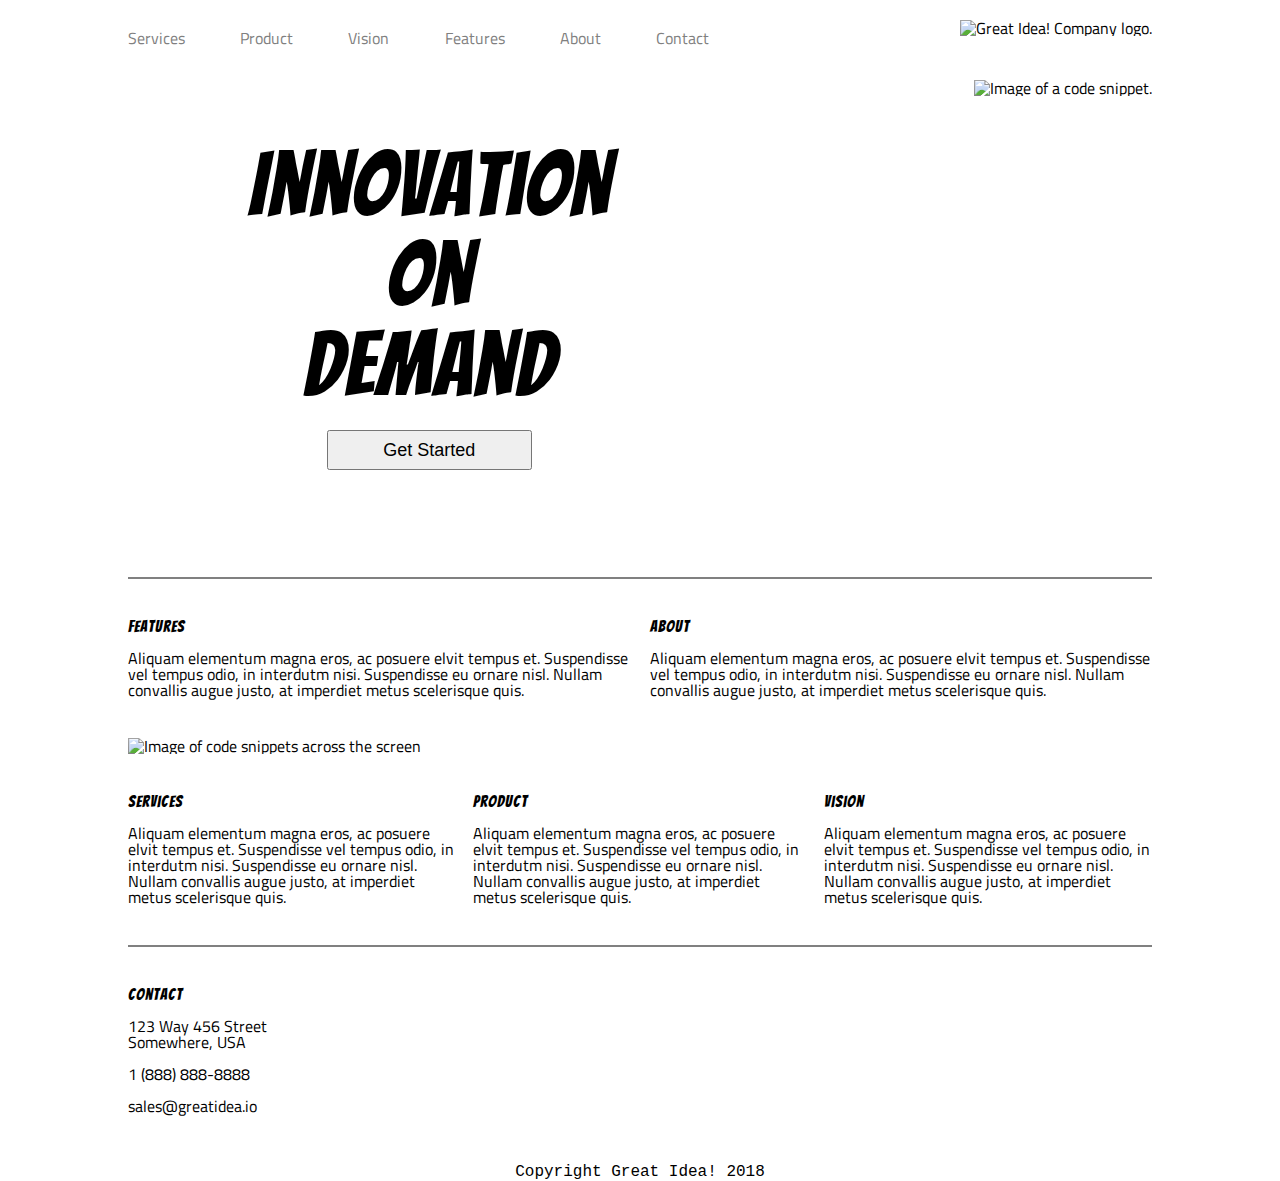
==== great-idea/index.html @ 3059d4a3 "added previous project code for refactoring w/flexbox" ====
<!doctype html>

<html lang="en">
<head>
  <meta charset="utf-8">

  <title>Great Idea!</title>

  <link href="https://fonts.googleapis.com/css?family=Bangers|Titillium+Web" rel="stylesheet">
  <link rel="stylesheet" href="css/index.css">

  <!--[if lt IE 9]>
    <script src="https://cdnjs.cloudflare.com/ajax/libs/html5shiv/3.7.3/html5shiv.js"></script>
  <![endif]-->
</head>

  <body>
      <div class="maxWidth">
          <nav class="navBar">
            <a href="#">Services</a>
            <a href="#">Product</a>
            <a href="#">Vision</a>
            <a href="#">Features</a>
            <a href="#">About</a>
            <a href="#">Contact</a>
            <img class="logo" src="img/logo.png" alt="Great Idea! Company logo.">
          </nav>
          <header>
            <div class="titleAndButtton">
              <h1 class="title">Innovation<br>On<br>Demand</h1>
              <a class="button" href="#"><button>Get Started</button></a>
            </div>
            <img src="img/header-img.png" alt="Image of a code snippet.">
          </header>
          <section class="topContent">
            <div class="topLeft inlineBlock">
              <h2>Features</h2>
              <p>Aliquam elementum magna eros, ac posuere elvit tempus et. Suspendisse vel tempus odio, in interdutm nisi.
                Suspendisse
                eu ornare nisl. Nullam convallis augue justo, at imperdiet metus scelerisque quis.</p>
            </div>
            <div class="topRight inlineBlock">
              <h2>About</h2>
              Aliquam elementum magna eros, ac posuere elvit tempus et. Suspendisse vel tempus odio, in interdutm nisi.
              Suspendisse
              eu ornare nisl. Nullam convallis augue justo, at imperdiet metus scelerisque quis.
            </div>
          </section>
          <img class="middleImg" src="img/mid-page-accent.jpg" alt="Image of code snippets across the screen">
          <section class="bottomContent">
            <div class="bottomLeft inlineBlock">
              <h2>Services</h2>
              <p>Aliquam elementum magna eros, ac posuere elvit tempus et. Suspendisse vel tempus odio, in interdutm nisi.
                Suspendisse
                eu ornare nisl. Nullam convallis augue justo, at imperdiet metus scelerisque quis.</p>
            </div>
            <div class="bottomCenter inlineBlock">
              <h2>Product</h2>
              <p>Aliquam elementum magna eros, ac posuere elvit tempus et. Suspendisse vel tempus odio, in interdutm nisi.
                Suspendisse
                eu ornare nisl. Nullam convallis augue justo, at imperdiet metus scelerisque quis.</p>
            </div>
            <div class="bottomRight inlineBlock">
              <h2>Vision</h2>
              <p>Aliquam elementum magna eros, ac posuere elvit tempus et. Suspendisse vel tempus odio, in interdutm nisi.
                Suspendisse
                eu ornare nisl. Nullam convallis augue justo, at imperdiet metus scelerisque quis.</p>
            </div>
          </section>
          <section class="contact">
            <h2>Contact</h2>
            <address>
              123 Way 456 Street<br>
              Somewhere, USA<br><br>
              1 (888) 888-8888<br><br>
              sales@greatidea.io
            </address>
          </section>
          <footer>
            <small>Copyright Great Idea! 2018</small>
          </footer>
        </div>
  </body>
</html>
---- great-idea/css/index.css ----
/* http://meyerweb.com/eric/tools/css/reset/ 
   v2.0 | 20110126
   License: none (public domain)
*/

html, body, div, span, applet, object, iframe,
h1, h2, h3, h4, h5, h6, p, blockquote, pre,
a, abbr, acronym, address, big, cite, code,
del, dfn, em, img, ins, kbd, q, s, samp,
small, strike, strong, sub, sup, tt, var,
b, u, i, center,
dl, dt, dd, ol, ul, li,
fieldset, form, label, legend,
table, caption, tbody, tfoot, thead, tr, th, td,
article, aside, canvas, details, embed, 
figure, figcaption, footer, header, hgroup, 
menu, nav, output, ruby, section, summary,
time, mark, audio, video {
	margin: 0;
	padding: 0;
	border: 0;
	font-size: 100%;
	font: inherit;
	vertical-align: baseline;
}
/* HTML5 display-role reset for older browsers */
article, aside, details, figcaption, figure, 
footer, header, hgroup, menu, nav, section {
	display: block;
}
body {
	line-height: 1;
}
ol, ul {
	list-style: none;
}
blockquote, q {
	quotes: none;
}
blockquote:before, blockquote:after,
q:before, q:after {
	content: '';
	content: none;
}
table {
	border-collapse: collapse;
	border-spacing: 0;
}

/* Set every element's box-sizing to border-box */
* {
    box-sizing: border-box;
}

html, body {
    height: 100%;
    font-family: 'Titillium Web', sans-serif;
}

h1, h2, h3, h4, h5 {
    font-family: 'Bangers', cursive;
    letter-spacing: 1px;
    margin-bottom: 15px;
}

/* Copy and paste your work from yesterday here and start to refactor into flexbox */



/* Stretch Goal, import font, changed footer font */
@import url('https://fonts.googleapis.com/css?family=PT+Mono&display=swap');

.maxWidth {
	max-width: 80%;
	margin: auto;
	position: relative;
}
/* Flex Goal, create nav bar */
.navBar {
	padding: 20px 0 50px;
	position: fixed;
	height: 60px;
	width: 80%;
	top: 0;
	background-color: white;
	z-index: 999;
}

.logo {
	display: inline-block;
	position: absolute;
	right: 0;
}

.navBar a {
	text-decoration: none;
	color: grey;
	margin-right: 5%;
	position: relative;
	top: 10px;
}

/* Not an animation, just looks a little nicer. */
nav a:hover {
	color: black;
}

header {
	margin-top: 80px;
	position: relative;
	height: 499px;
	border-bottom: 2px solid grey;
}

header img {
	position: absolute;
	right: 0;
	top: 20;
}

.titleAndButtton {
	display: inline-block;
	height: 459px;
	width: 500px;
	text-align: center;
	margin-left: 5%;
}

.title {
	font-size: 90px;
	text-align: center;
	margin: 60px 60px 20px;
}

.button button {
	width: 205px;
	height: 40px;
	font-size: 18px;
}

.button {
	display: block;
	text-align: center;
}

.inlineBlock {
	display: inline-block;
}

.topContent {
	margin: 40px 0 40px;
}

.topLeft {
	width: 49%;
}

.topRight {
	width: 49%;
	position: absolute;
	right: 0;
}

.middleImg {
	width: 100%;
}

.bottomContent {
	margin: 40px 0 40px;
}

.bottomLeft {
	width: 32%;
	margin-right: 1.3%;
}

.bottomCenter {
	width: 32%;
	margin-right: 1.3%;

}

.bottomRight {
	width: 32%;
	position: absolute;
	right: 0;
}

.contact {
	border-top: 2px solid grey;
	padding-top: 40px;
}

footer {
	text-align: center;
	margin: 50px 0 100px;
	/* Flex Goal font change */
	font-family: "PT Mono", monospace;
}
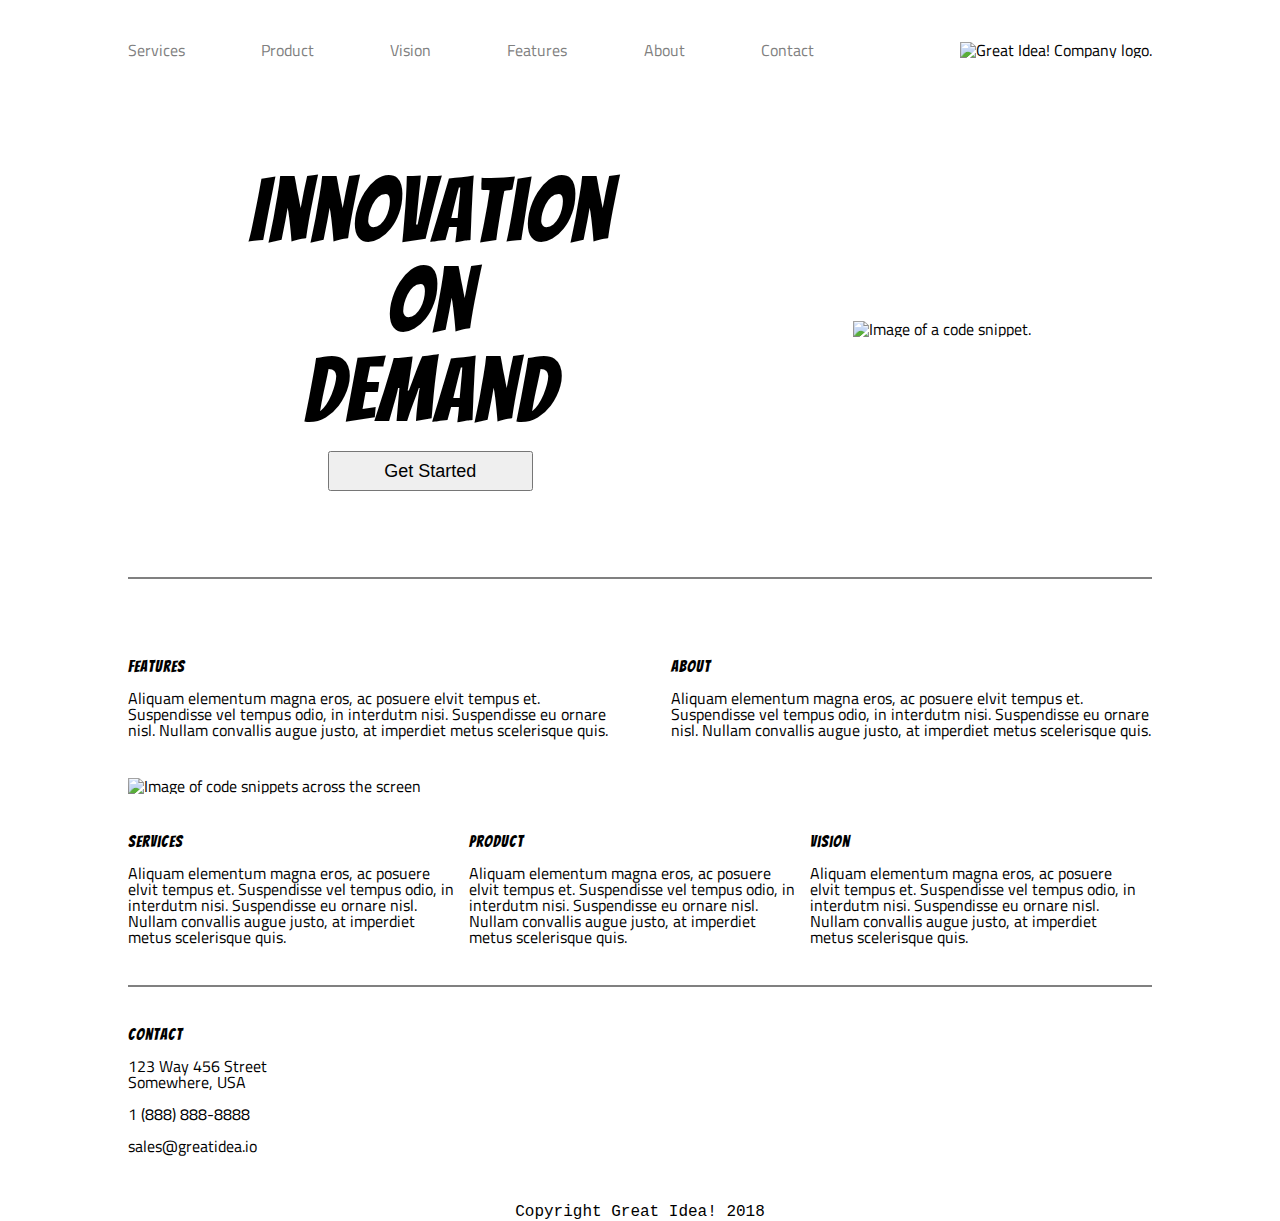
==== commit aa8b3602: "finished refactoring to use flexbox" ====
--- a/great-idea/index.html
+++ b/great-idea/index.html
@@ -1,84 +1,84 @@
 <!doctype html>
+<html lang="en">
 
-<html lang="en">
 <head>
   <meta charset="utf-8">
-
   <title>Great Idea!</title>
-
   <link href="https://fonts.googleapis.com/css?family=Bangers|Titillium+Web" rel="stylesheet">
   <link rel="stylesheet" href="css/index.css">
-
   <!--[if lt IE 9]>
     <script src="https://cdnjs.cloudflare.com/ajax/libs/html5shiv/3.7.3/html5shiv.js"></script>
   <![endif]-->
 </head>
 
-  <body>
-      <div class="maxWidth">
-          <nav class="navBar">
-            <a href="#">Services</a>
-            <a href="#">Product</a>
-            <a href="#">Vision</a>
-            <a href="#">Features</a>
-            <a href="#">About</a>
-            <a href="#">Contact</a>
-            <img class="logo" src="img/logo.png" alt="Great Idea! Company logo.">
-          </nav>
-          <header>
-            <div class="titleAndButtton">
-              <h1 class="title">Innovation<br>On<br>Demand</h1>
-              <a class="button" href="#"><button>Get Started</button></a>
-            </div>
-            <img src="img/header-img.png" alt="Image of a code snippet.">
-          </header>
-          <section class="topContent">
-            <div class="topLeft inlineBlock">
-              <h2>Features</h2>
-              <p>Aliquam elementum magna eros, ac posuere elvit tempus et. Suspendisse vel tempus odio, in interdutm nisi.
-                Suspendisse
-                eu ornare nisl. Nullam convallis augue justo, at imperdiet metus scelerisque quis.</p>
-            </div>
-            <div class="topRight inlineBlock">
-              <h2>About</h2>
-              Aliquam elementum magna eros, ac posuere elvit tempus et. Suspendisse vel tempus odio, in interdutm nisi.
-              Suspendisse
-              eu ornare nisl. Nullam convallis augue justo, at imperdiet metus scelerisque quis.
-            </div>
-          </section>
-          <img class="middleImg" src="img/mid-page-accent.jpg" alt="Image of code snippets across the screen">
-          <section class="bottomContent">
-            <div class="bottomLeft inlineBlock">
-              <h2>Services</h2>
-              <p>Aliquam elementum magna eros, ac posuere elvit tempus et. Suspendisse vel tempus odio, in interdutm nisi.
-                Suspendisse
-                eu ornare nisl. Nullam convallis augue justo, at imperdiet metus scelerisque quis.</p>
-            </div>
-            <div class="bottomCenter inlineBlock">
-              <h2>Product</h2>
-              <p>Aliquam elementum magna eros, ac posuere elvit tempus et. Suspendisse vel tempus odio, in interdutm nisi.
-                Suspendisse
-                eu ornare nisl. Nullam convallis augue justo, at imperdiet metus scelerisque quis.</p>
-            </div>
-            <div class="bottomRight inlineBlock">
-              <h2>Vision</h2>
-              <p>Aliquam elementum magna eros, ac posuere elvit tempus et. Suspendisse vel tempus odio, in interdutm nisi.
-                Suspendisse
-                eu ornare nisl. Nullam convallis augue justo, at imperdiet metus scelerisque quis.</p>
-            </div>
-          </section>
-          <section class="contact">
-            <h2>Contact</h2>
-            <address>
-              123 Way 456 Street<br>
-              Somewhere, USA<br><br>
-              1 (888) 888-8888<br><br>
-              sales@greatidea.io
-            </address>
-          </section>
-          <footer>
-            <small>Copyright Great Idea! 2018</small>
-          </footer>
-        </div>
-  </body>
+<body>
+  <div class="maxWidth">
+    <nav class="navBar flexContainer">
+      <div class="navLink"><a href="#">Services</a></div>
+      <div class="navLink"><a href="#">Product</a></div>
+      <div class="navLink"><a href="#">Vision</a></div>
+      <div class="navLink"><a href="#">Features</a></div>
+      <div class="navLink"><a href="#">About</a></div>
+      <div class="navLink"><a href="#">Contact</a></div>
+      <img class="logo" src="img/logo.png" alt="Great Idea! Company logo.">
+    </nav>
+    <header class="flexContainer">
+      <div class="titleAndButtton">
+        <h1 class="title">Innovation<br>On<br>Demand</h1>
+        <a class="button" href="#"><button>Get Started</button></a>
+      </div>
+      <div class="headerImage">
+        <img src="img/header-img.png" alt="Image of a code snippet.">
+      </div>
+    </header>
+    <section class="topContent flexContainer">
+      <div class="topLeft">
+        <h2>Features</h2>
+        <p>Aliquam elementum magna eros, ac posuere elvit tempus et. Suspendisse vel tempus odio, in interdutm nisi.
+          Suspendisse
+          eu ornare nisl. Nullam convallis augue justo, at imperdiet metus scelerisque quis.</p>
+      </div>
+      <div class="topRight">
+        <h2>About</h2>
+        Aliquam elementum magna eros, ac posuere elvit tempus et. Suspendisse vel tempus odio, in interdutm nisi.
+        Suspendisse
+        eu ornare nisl. Nullam convallis augue justo, at imperdiet metus scelerisque quis.
+      </div>
+    </section>
+    <img class="middleImg" src="img/mid-page-accent.jpg" alt="Image of code snippets across the screen">
+    <section class="bottomContent flexContainer">
+      <div class="bottomLeft">
+        <h2>Services</h2>
+        <p>Aliquam elementum magna eros, ac posuere elvit tempus et. Suspendisse vel tempus odio, in interdutm nisi.
+          Suspendisse
+          eu ornare nisl. Nullam convallis augue justo, at imperdiet metus scelerisque quis.</p>
+      </div>
+      <div class="bottomCenter">
+        <h2>Product</h2>
+        <p>Aliquam elementum magna eros, ac posuere elvit tempus et. Suspendisse vel tempus odio, in interdutm nisi.
+          Suspendisse
+          eu ornare nisl. Nullam convallis augue justo, at imperdiet metus scelerisque quis.</p>
+      </div>
+      <div class="bottomRight">
+        <h2>Vision</h2>
+        <p>Aliquam elementum magna eros, ac posuere elvit tempus et. Suspendisse vel tempus odio, in interdutm nisi.
+          Suspendisse
+          eu ornare nisl. Nullam convallis augue justo, at imperdiet metus scelerisque quis.</p>
+      </div>
+    </section>
+    <section class="contact">
+      <h2>Contact</h2>
+      <address>
+        123 Way 456 Street<br>
+        Somewhere, USA<br><br>
+        1 (888) 888-8888<br><br>
+        sales@greatidea.io
+      </address>
+    </section>
+    <footer>
+      <small>Copyright Great Idea! 2018</small>
+    </footer>
+  </div>
+</body>
+
 </html>--- a/great-idea/css/index.css
+++ b/great-idea/css/index.css
@@ -64,72 +64,62 @@
 }
 
 /* Copy and paste your work from yesterday here and start to refactor into flexbox */
+@import url('https://fonts.googleapis.com/css?family=PT+Mono&display=swap');
 
-
-
-/* Stretch Goal, import font, changed footer font */
-@import url('https://fonts.googleapis.com/css?family=PT+Mono&display=swap');
+.flexContainer {
+	display: flex;
+}
 
 .maxWidth {
 	max-width: 80%;
 	margin: auto;
 	position: relative;
 }
-/* Flex Goal, create nav bar */
+
 .navBar {
-	padding: 20px 0 50px;
 	position: fixed;
-	height: 60px;
+	height: 100px;
 	width: 80%;
 	top: 0;
 	background-color: white;
 	z-index: 999;
+	align-items: center;
+	justify-content: space-between;
 }
 
 .logo {
-	display: inline-block;
-	position: absolute;
-	right: 0;
+	align-self: center;
+	margin-left: 70px;
 }
 
 .navBar a {
 	text-decoration: none;
 	color: grey;
-	margin-right: 5%;
-	position: relative;
-	top: 10px;
 }
 
-/* Not an animation, just looks a little nicer. */
 nav a:hover {
 	color: black;
 }
 
 header {
 	margin-top: 80px;
-	position: relative;
+	margin-bottom: 80px;
 	height: 499px;
 	border-bottom: 2px solid grey;
+	justify-content: space-around;
 }
 
-header img {
-	position: absolute;
-	right: 0;
-	top: 20;
+.headerImage {
+	align-self: center;
 }
 
 .titleAndButtton {
-	display: inline-block;
-	height: 459px;
-	width: 500px;
-	text-align: center;
-	margin-left: 5%;
+	align-self: center;
 }
 
 .title {
 	font-size: 90px;
 	text-align: center;
-	margin: 60px 60px 20px;
 }
 
 .button button {
@@ -143,22 +133,18 @@
 	text-align: center;
 }
 
-.inlineBlock {
-	display: inline-block;
-}
-
 .topContent {
 	margin: 40px 0 40px;
+	justify-content: space-between;
 }
 
 .topLeft {
-	width: 49%;
+	width: 47%;
+	margin-right: 5%;
 }
 
 .topRight {
-	width: 49%;
-	position: absolute;
-	right: 0;
+	width: 47%;
 }
 
 .middleImg {
@@ -182,8 +168,6 @@
 
 .bottomRight {
 	width: 32%;
-	position: absolute;
-	right: 0;
 }
 
 .contact {
@@ -194,6 +178,5 @@
 footer {
 	text-align: center;
 	margin: 50px 0 100px;
-	/* Flex Goal font change */
 	font-family: "PT Mono", monospace;
 }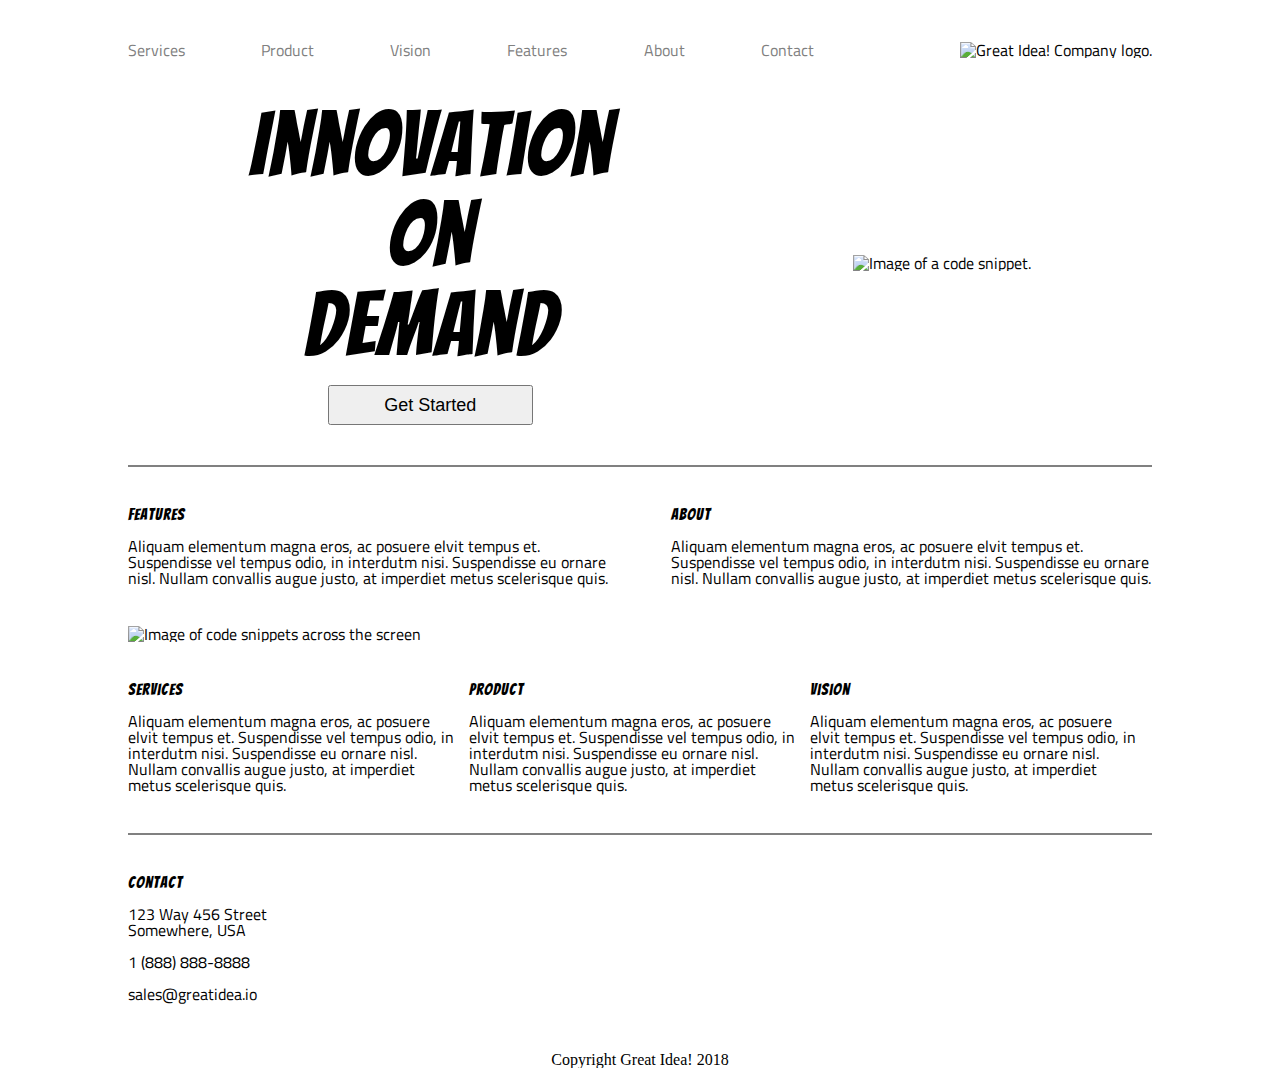
==== commit 0aae931a: "finished services semantic HTML and refactored index.css to work with both pages" ====
--- a/great-idea/index.html
+++ b/great-idea/index.html
@@ -14,7 +14,7 @@
 <body>
   <div class="maxWidth">
     <nav class="navBar flexContainer">
-      <div class="navLink"><a href="#">Services</a></div>
+      <div class="navLink"><a href="/services.html">Services</a></div>
       <div class="navLink"><a href="#">Product</a></div>
       <div class="navLink"><a href="#">Vision</a></div>
       <div class="navLink"><a href="#">Features</a></div>
@@ -24,7 +24,7 @@
     </nav>
     <header class="flexContainer">
       <div class="titleAndButtton">
-        <h1 class="title">Innovation<br>On<br>Demand</h1>
+        <h1 class="siteTitle">Innovation<br>On<br>Demand</h1>
         <a class="button" href="#"><button>Get Started</button></a>
       </div>
       <div class="headerImage">
@@ -45,7 +45,7 @@
         eu ornare nisl. Nullam convallis augue justo, at imperdiet metus scelerisque quis.
       </div>
     </section>
-    <img class="middleImg" src="img/mid-page-accent.jpg" alt="Image of code snippets across the screen">
+    <img class="bannerImg" src="img/mid-page-accent.jpg" alt="Image of code snippets across the screen">
     <section class="bottomContent flexContainer">
       <div class="bottomLeft">
         <h2>Services</h2>
@@ -66,6 +66,7 @@
           eu ornare nisl. Nullam convallis augue justo, at imperdiet metus scelerisque quis.</p>
       </div>
     </section>
+    <footer>
     <section class="contact">
       <h2>Contact</h2>
       <address>
@@ -75,8 +76,9 @@
         sales@greatidea.io
       </address>
     </section>
-    <footer>
+    <div class="copyright">
       <small>Copyright Great Idea! 2018</small>
+    </div>
     </footer>
   </div>
 </body>
--- a/great-idea/css/index.css
+++ b/great-idea/css/index.css
@@ -102,9 +102,9 @@
 }
 
 header {
-	margin-top: 80px;
-	margin-bottom: 80px;
-	height: 499px;
+	margin-top: 100px;
+	padding-bottom: 40px;
+	margin-bottom: 40px;
 	border-bottom: 2px solid grey;
 	justify-content: space-around;
 }
@@ -117,7 +117,7 @@
 	align-self: center;
 }
 
-.title {
+.siteTitle {
 	font-size: 90px;
 	text-align: center;
 }
@@ -147,12 +147,12 @@
 	width: 47%;
 }
 
-.middleImg {
+.bannerImg {
 	width: 100%;
 }
 
 .bottomContent {
-	margin: 40px 0 40px;
+	margin: 40px 0 0;
 }
 
 .bottomLeft {
@@ -170,13 +170,18 @@
 	width: 32%;
 }
 
-.contact {
+footer {
 	border-top: 2px solid grey;
 	padding-top: 40px;
+	margin-top: 40px;
 }
 
-footer {
+.copyright {
 	text-align: center;
 	margin: 50px 0 100px;
-	font-family: "PT Mono", monospace;
+	font-family: "PT Mono";
+}
+
+.servicesHeaderImg {
+	margin: 0 0 50px;
 }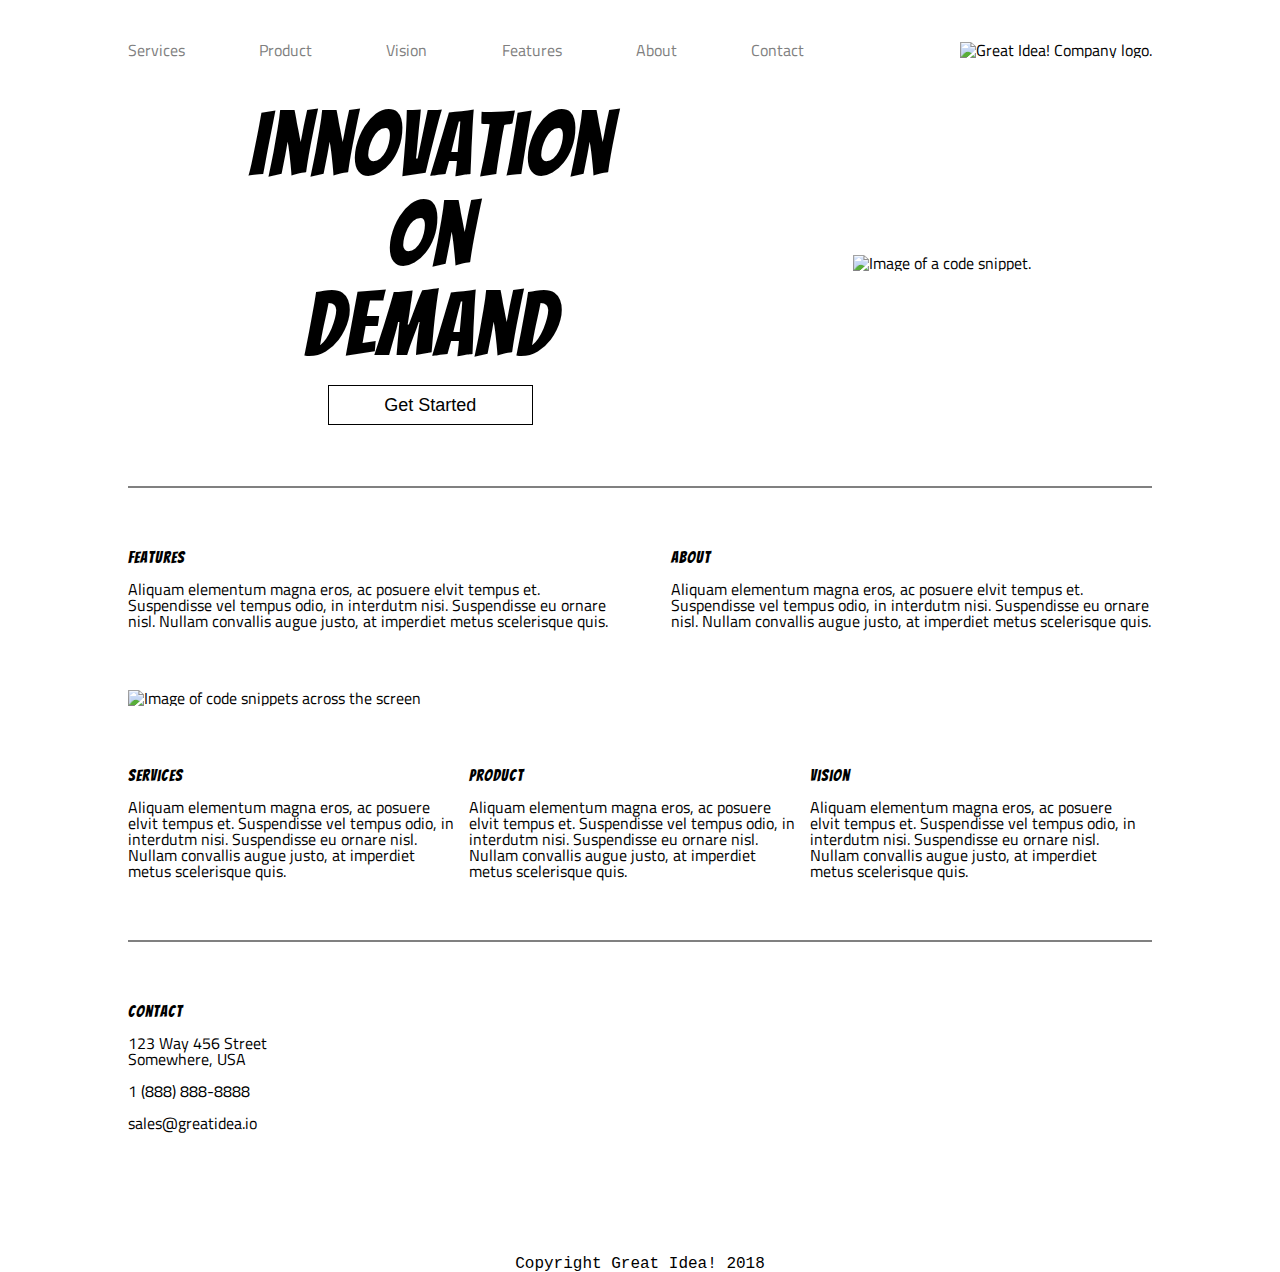
==== commit 6a165743: "MVP will add flex when finished" ====
--- a/great-idea/index.html
+++ b/great-idea/index.html
@@ -23,7 +23,7 @@
       <img class="logo" src="img/logo.png" alt="Great Idea! Company logo.">
     </nav>
     <header class="flexContainer">
-      <div class="titleAndButtton">
+      <div class="titleAndButtton flexContainer">
         <h1 class="siteTitle">Innovation<br>On<br>Demand</h1>
         <a class="button" href="#"><button>Get Started</button></a>
       </div>
@@ -31,41 +31,43 @@
         <img src="img/header-img.png" alt="Image of a code snippet.">
       </div>
     </header>
-    <section class="topContent flexContainer">
-      <div class="topLeft">
-        <h2>Features</h2>
-        <p>Aliquam elementum magna eros, ac posuere elvit tempus et. Suspendisse vel tempus odio, in interdutm nisi.
+    <main>
+      <section class="topContent flexContainer">
+        <div class="topLeft">
+          <h2>Features</h2>
+          <p>Aliquam elementum magna eros, ac posuere elvit tempus et. Suspendisse vel tempus odio, in interdutm nisi.
+            Suspendisse
+            eu ornare nisl. Nullam convallis augue justo, at imperdiet metus scelerisque quis.</p>
+        </div>
+        <div class="topRight">
+          <h2>About</h2>
+          Aliquam elementum magna eros, ac posuere elvit tempus et. Suspendisse vel tempus odio, in interdutm nisi.
           Suspendisse
-          eu ornare nisl. Nullam convallis augue justo, at imperdiet metus scelerisque quis.</p>
-      </div>
-      <div class="topRight">
-        <h2>About</h2>
-        Aliquam elementum magna eros, ac posuere elvit tempus et. Suspendisse vel tempus odio, in interdutm nisi.
-        Suspendisse
-        eu ornare nisl. Nullam convallis augue justo, at imperdiet metus scelerisque quis.
-      </div>
-    </section>
-    <img class="bannerImg" src="img/mid-page-accent.jpg" alt="Image of code snippets across the screen">
-    <section class="bottomContent flexContainer">
-      <div class="bottomLeft">
-        <h2>Services</h2>
-        <p>Aliquam elementum magna eros, ac posuere elvit tempus et. Suspendisse vel tempus odio, in interdutm nisi.
-          Suspendisse
-          eu ornare nisl. Nullam convallis augue justo, at imperdiet metus scelerisque quis.</p>
-      </div>
-      <div class="bottomCenter">
-        <h2>Product</h2>
-        <p>Aliquam elementum magna eros, ac posuere elvit tempus et. Suspendisse vel tempus odio, in interdutm nisi.
-          Suspendisse
-          eu ornare nisl. Nullam convallis augue justo, at imperdiet metus scelerisque quis.</p>
-      </div>
-      <div class="bottomRight">
-        <h2>Vision</h2>
-        <p>Aliquam elementum magna eros, ac posuere elvit tempus et. Suspendisse vel tempus odio, in interdutm nisi.
-          Suspendisse
-          eu ornare nisl. Nullam convallis augue justo, at imperdiet metus scelerisque quis.</p>
-      </div>
-    </section>
+          eu ornare nisl. Nullam convallis augue justo, at imperdiet metus scelerisque quis.
+        </div>
+      </section>
+      <img class="bannerImg" src="img/mid-page-accent.jpg" alt="Image of code snippets across the screen">
+      <section class="bottomContent flexContainer">
+        <div class="bottomLeft">
+          <h2>Services</h2>
+          <p>Aliquam elementum magna eros, ac posuere elvit tempus et. Suspendisse vel tempus odio, in interdutm nisi.
+            Suspendisse
+            eu ornare nisl. Nullam convallis augue justo, at imperdiet metus scelerisque quis.</p>
+        </div>
+        <div class="bottomCenter">
+          <h2>Product</h2>
+          <p>Aliquam elementum magna eros, ac posuere elvit tempus et. Suspendisse vel tempus odio, in interdutm nisi.
+            Suspendisse
+            eu ornare nisl. Nullam convallis augue justo, at imperdiet metus scelerisque quis.</p>
+        </div>
+        <div class="bottomRight">
+          <h2>Vision</h2>
+          <p>Aliquam elementum magna eros, ac posuere elvit tempus et. Suspendisse vel tempus odio, in interdutm nisi.
+            Suspendisse
+            eu ornare nisl. Nullam convallis augue justo, at imperdiet metus scelerisque quis.</p>
+        </div>
+      </section>
+    </main>
     <footer>
     <section class="contact">
       <h2>Contact</h2>
--- a/great-idea/css/index.css
+++ b/great-idea/css/index.css
@@ -63,19 +63,41 @@
     margin-bottom: 15px;
 }
 
-/* Copy and paste your work from yesterday here and start to refactor into flexbox */
+/* Copy and paste your work from yesterday  and start to refactor into flexbox */
+
+/* css tools start */
 @import url('https://fonts.googleapis.com/css?family=PT+Mono&display=swap');
 
+/* set elements to flex with this class */
 .flexContainer {
 	display: flex;
 }
 
+/* set page width */
 .maxWidth {
 	max-width: 80%;
 	margin: auto;
 	position: relative;
 }
 
+/* make buttons */
+.button button {
+	width: 205px;
+	height: 40px;
+	font-size: 18px;
+	border: 1px solid black;
+	background-color: white;
+}
+
+/* set banner image widths */
+.bannerImg {
+	width: 100%;
+}
+/* css tools end */
+
+
+
+/* sitewide navigation styles begin */
 .navBar {
 	position: fixed;
 	height: 100px;
@@ -89,7 +111,7 @@
 
 .logo {
 	align-self: center;
-	margin-left: 70px;
+	margin-left: 8%;
 }
 
 .navBar a {
@@ -100,41 +122,54 @@
 nav a:hover {
 	color: black;
 }
-
+/* navigation styles end */
+
+
+
+/* header styles start */
+
+/* all pages styles start */
 header {
 	margin-top: 100px;
-	padding-bottom: 40px;
-	margin-bottom: 40px;
+	padding-bottom: 6%;
+	margin-bottom: 6%;
 	border-bottom: 2px solid grey;
 	justify-content: space-around;
 }
-
+/* all pages styles end */
+
+/* index.html header styles begin */
 .headerImage {
 	align-self: center;
 }
 
 .titleAndButtton {
 	align-self: center;
+	flex-direction: column;
+	align-items: center;
 }
 
 .siteTitle {
 	font-size: 90px;
 	text-align: center;
 }
-
-.button button {
-	width: 205px;
-	height: 40px;
-	font-size: 18px;
-}
-
-.button {
-	display: block;
-	text-align: center;
-}
-
+/* index.html header styles end */
+
+/* services.html styles start */
+.servicesHeaderImg {
+	margin: 0 0 6%;
+}
+/* services.html styles end */
+
+/* header styles end */
+
+
+
+/* main content styles start */
+
+/* index.html  styles start */
 .topContent {
-	margin: 40px 0 40px;
+	margin: 6% 0 6%;
 	justify-content: space-between;
 }
 
@@ -147,12 +182,8 @@
 	width: 47%;
 }
 
-.bannerImg {
-	width: 100%;
-}
-
 .bottomContent {
-	margin: 40px 0 0;
+	margin: 6% 0 0;
 }
 
 .bottomLeft {
@@ -169,19 +200,79 @@
 .bottomRight {
 	width: 32%;
 }
-
+/* index.html styles end */
+
+/* services.html styles start */
+.servicesRowContainer {
+	justify-content: space-between;
+}
+
+.servicesRowItem {
+	background-color: #F4F3F4;
+	width: 47%;
+	padding: 3%;
+	border: 1px solid black;
+	flex-direction: column;
+}
+
+.servicesRowMiddle {
+	margin: 6% 0 6%;
+}
+
+.servicesLearnMore {
+	margin-top: 12%;
+}
+
+.servicesLearnMore button {
+	border-radius: 5px;
+}
+/* services.html styles end */
+
+/* main content styles end */
+
+
+
+/* footer styles start */
+
+/* all pages styles start */
 footer {
 	border-top: 2px solid grey;
-	padding-top: 40px;
-	margin-top: 40px;
+	padding-top: 6%;
+	margin-top: 6%;
 }
 
 .copyright {
 	text-align: center;
-	margin: 50px 0 100px;
-	font-family: "PT Mono";
-}
-
-.servicesHeaderImg {
-	margin: 0 0 50px;
-}+	margin: 12% 0 12%;
+}
+
+.copyright small {
+	font-family: 'PT Mono', monospace;
+}
+/* all pages styles end */
+
+/* services.html styls start */
+.servicesInfo {
+	justify-content: space-between;
+}
+
+.servicesInfoImg {
+	align-self: center;
+	width: 47%
+}
+
+.servicesFootercolumn {
+	width: 47%;
+}
+.servicesFooterUL {
+	list-style-type: square;
+	list-style-position: inside;
+	margin-top: 7%;
+}
+.servicesFooterUL li {
+	margin-bottom: 6%;
+}
+/* services.html styles end */
+
+/* footer styles end */
+
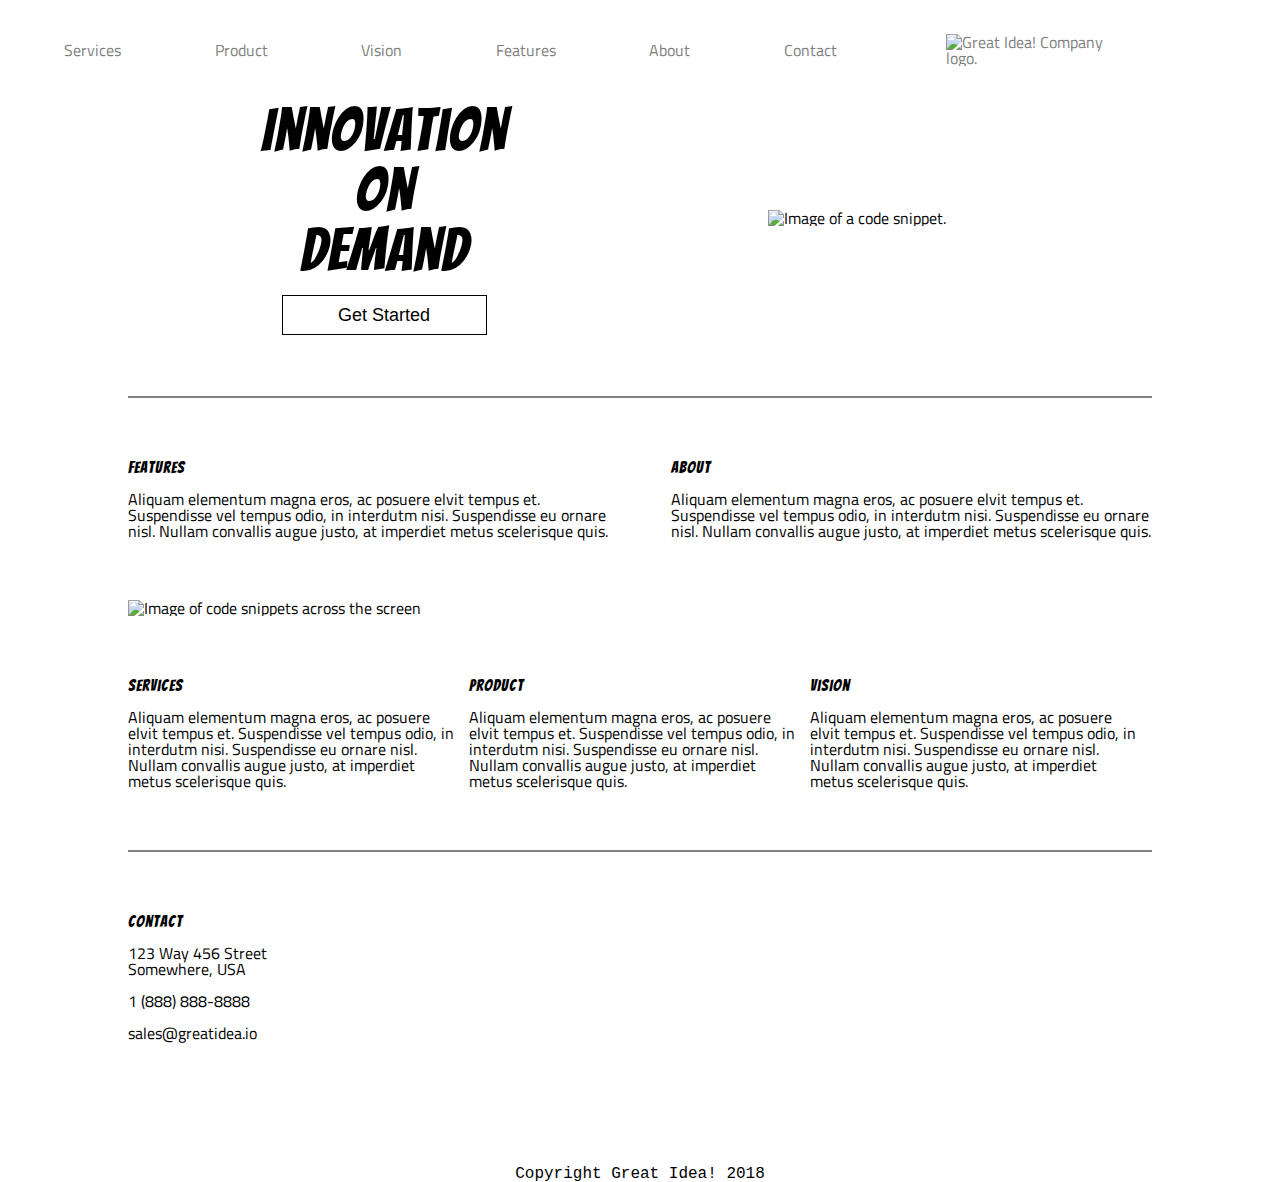
==== commit 544a69fb: "Send to github-pages" ====
--- a/great-idea/index.html
+++ b/great-idea/index.html
@@ -6,6 +6,7 @@
   <title>Great Idea!</title>
   <link href="https://fonts.googleapis.com/css?family=Bangers|Titillium+Web" rel="stylesheet">
   <link rel="stylesheet" href="css/index.css">
+  <meta content="width=device-width, initial-scale=1" name="viewport" />
   <!--[if lt IE 9]>
     <script src="https://cdnjs.cloudflare.com/ajax/libs/html5shiv/3.7.3/html5shiv.js"></script>
   <![endif]-->
@@ -14,18 +15,19 @@
 <body>
   <div class="maxWidth">
     <nav class="navBar flexContainer">
-      <div class="navLink"><a href="/services.html">Services</a></div>
+      <div class="navLink"><a href="https://michelangelo17.github.io/UI-III-GitHub-Pages/services.html">Services</a></div>
       <div class="navLink"><a href="#">Product</a></div>
       <div class="navLink"><a href="#">Vision</a></div>
       <div class="navLink"><a href="#">Features</a></div>
       <div class="navLink"><a href="#">About</a></div>
       <div class="navLink"><a href="#">Contact</a></div>
-      <img class="logo" src="img/logo.png" alt="Great Idea! Company logo.">
+      <a href="https://michelangelo17.github.io/UI-III-GitHub-Pages/index.html"><img class="logo" src="img/logo.png" alt="Great Idea! Company logo."></a>
+      <a href="https://michelangelo17.github.io/UI-III-GitHub-Pages/index.html"><img class="mobileLogo" src="img/logo.png" alt="Great Idea! Company logo."></a>
     </nav>
-    <header class="flexContainer">
+    <header class="flexContainer indexHeader">
       <div class="titleAndButtton flexContainer">
         <h1 class="siteTitle">Innovation<br>On<br>Demand</h1>
-        <a class="button" href="#"><button>Get Started</button></a>
+        <a class="button indexButton" href="#"><button class="">Get Started</button></a>
       </div>
       <div class="headerImage">
         <img src="img/header-img.png" alt="Image of a code snippet.">
@@ -85,4 +87,4 @@
   </div>
 </body>
 
-</html>+</html>
--- a/great-idea/css/index.css
+++ b/great-idea/css/index.css
@@ -65,6 +65,12 @@
 
 /* Copy and paste your work from yesterday  and start to refactor into flexbox */
 
+/* responsive design stretch goal, removes mobile logo */
+.mobileLogo {
+	display: none;
+}
+/* stretch goal end */
+
 /* css tools start */
 @import url('https://fonts.googleapis.com/css?family=PT+Mono&display=swap');
 
@@ -101,8 +107,10 @@
 .navBar {
 	position: fixed;
 	height: 100px;
-	width: 80%;
+	width: 100%;
 	top: 0;
+	left: 0;
+	padding: 0 5%;
 	background-color: white;
 	z-index: 999;
 	align-items: center;
@@ -141,16 +149,21 @@
 /* index.html header styles begin */
 .headerImage {
 	align-self: center;
+	width: 20vw;
+}
+.headerImage img {
+	width: 100%;
 }
 
 .titleAndButtton {
 	align-self: center;
 	flex-direction: column;
 	align-items: center;
+	width: 20vw;
 }
 
 .siteTitle {
-	font-size: 90px;
+	font-size: 4.688vw;
 	text-align: center;
 }
 /* index.html header styles end */
@@ -276,3 +289,134 @@
 
 /* footer styles end */
 
+
+
+/* media query stretch goal */
+
+/* very small phones */
+@media (max-width: 350px) {
+	.navBar {
+		padding: 0;
+	}
+	.copyright {
+		font-size: 3vw;
+	}
+}
+/* phones */
+@media (max-width: 550px) {
+	.logo {
+		display: none;
+	}
+	.mobileLogo {
+		display: inline-block;
+		position: absolute;
+		width: 100px;
+		top: 10%;
+		right: 3%;
+	}
+	.navBar {
+		width: 100%;
+		align-items: flex-end;
+		justify-content: space-evenly;
+		height: 70px;
+		padding-bottom: 10px;
+		margin-bottom: 30px;
+	}
+	.navLink {
+		font-size: 4vw;
+	}
+	header {
+		margin-top: 100px;
+	}
+}
+/* narrower screen widths */
+@media (max-width: 700px) {
+	.maxWidth {
+		max-width: 100%;
+	}
+	.logo {
+		width: 75px;
+	}
+	.headerImage {
+		width: 30%;
+	}
+	.indexButton button {
+		width: 100px;
+		height: 30px;
+		font-size: 12px;
+	}
+	.topContent {
+		margin: 6% 0 6%;
+		flex-direction: column;
+	}
+	
+	.topLeft {
+		width: 90%;
+		margin: 0 5% 5%;
+	}
+	
+	.topRight {
+		width: 90%;
+		margin: 0 5% 5%;
+	}
+	
+	.bottomContent {
+		margin: 6% 0 0;
+		flex-direction: column;
+	}
+	
+	.bottomLeft {
+		width: 90%;
+		margin: 0 5% 5%;
+	}
+	
+	.bottomCenter {
+		width: 90%;
+		margin: 0 5% 5%;
+	
+	}
+	
+	.bottomRight {
+		width: 90%;
+		margin: 0 5% 5%;
+	}
+	.contact {
+		text-align: center;
+	}
+	.servicesRowContainer {
+		flex-direction: column;
+		align-items: center;
+	}
+	.servicesRowItem {
+		width: 95%;
+		padding: 5 2.5%;
+		border: none;
+	}
+	.servicesMobileMargin {
+		margin-bottom: 6%;
+	}
+	.servicesInfoImg {
+		display: none;
+	}
+	.servicesFootercolumn {
+		width: 100%;
+	}
+	header h1, header p, .bannerImg{
+		padding: 0 5% 6%;
+	}
+	footer h2, footer p, footer ul {
+		padding: 0 5%;
+	}
+	.servicesHeaderImg {
+		margin-bottom: 0;
+	}
+	header {
+		border: none;
+		margin-bottom: 0;
+		padding-bottom: 0;
+	}
+	footer {
+		border: none;
+		margin-top: 0;
+	}
+}